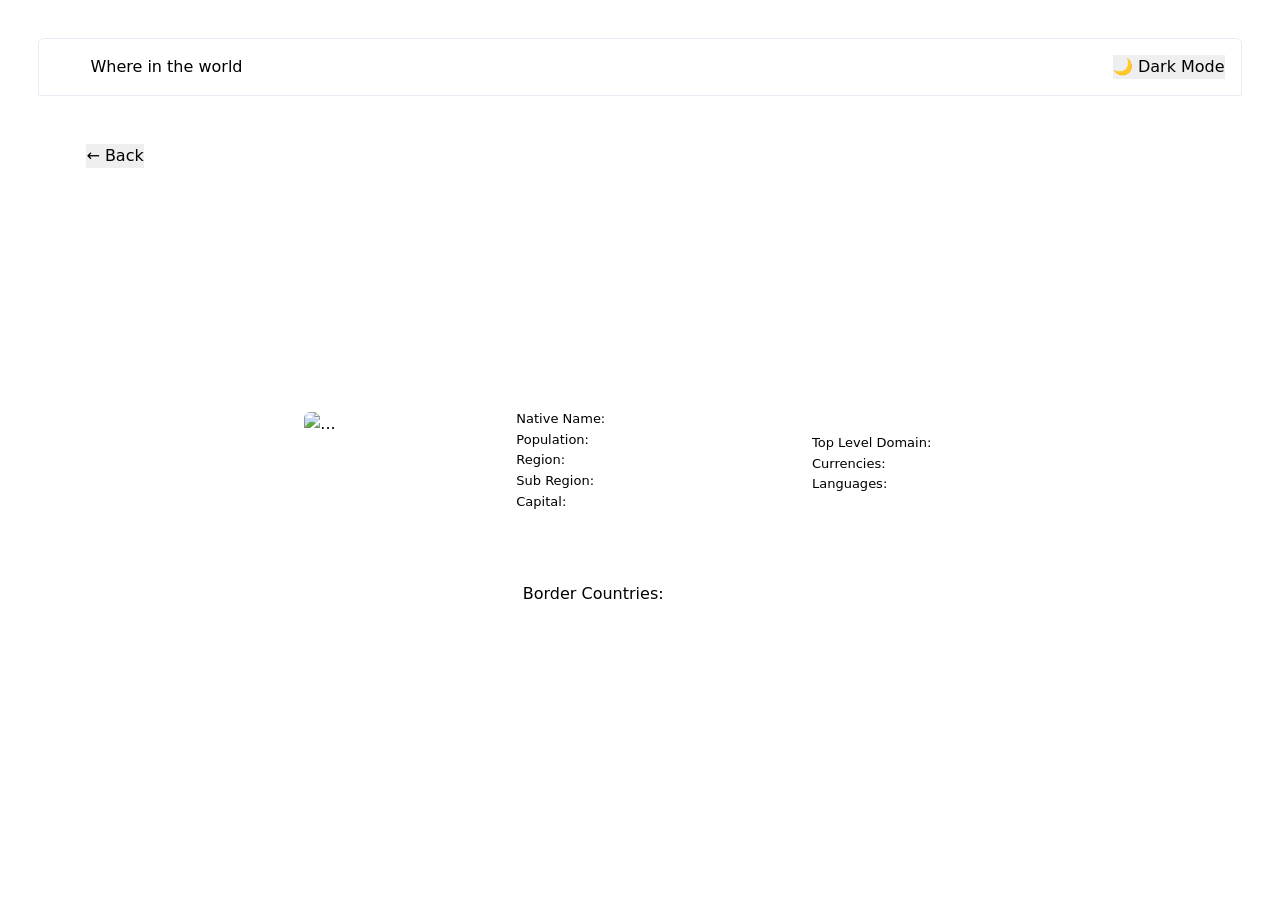
==== country/country.html @ a215f80b "added media and color" ====
<!DOCTYPE html>
<html lang="en">
<head>
    <meta charset="UTF-8">
    <meta name="viewport" content="width=device-width, initial-scale=1.0">
    <title>Country Details</title> <!--  -->
    <link
      rel="icon"
      type="image/png"
      sizes="32x32"
      href="./assets/images/xxx.png"
    />

    <link
      href="https://cdn.jsdelivr.net/npm/bootstrap@5.3.0/dist/css/bootstrap.min.css"
      rel="stylesheet"
    />
    <script src="https://cdn.jsdelivr.net/npm/bootstrap@5.3.0/dist/js/bootstrap.bundle.min.js"></script>

    <link rel="stylesheet" href="country.css" />

    <!--  -->
</head>
<body>
  <div>
  <header>
  <div id="topView" class="p-3 rounded-top d-flex justify-content-between align-items-center" style="border: 1px solid rgb(235, 235, 246);">
  <span style="padding-left: 3%;">Where in the world</span>

  <button
    id="c2ThemeToggle"
    class=" "
    aria-label="Toggle dark mode"
  >
    Dark Mode
  </button>
</div>
      <div class="p-5 pb-0">
        <button id="goBack-2" class="back-btn" >
  ← Back
</button>
    </header>
    <main>
      </div>
        <div id="countryDetails"></div>
        <h1 id="countryName"></h1>
        <br>
        <br>
        <br>
        <br>
        
       <!-- <div class="row g-0" style=" background-color: rgb(217, 115, 248)"> -->
       <div class="row countryCard " >
          <!-- Image Section -->
          <div class="CImg col-md-4" >
            <img
              src= ""
              id="countryImgId"
              class=" img-fluid rounded-start"
              style="width: fit-content; height: 80%"
              alt="..."
            />
          </div>

          <div class="col-md-8 card-title" style="">
            <div class="row CBody" >
              <div class="col-6" id="crdBodyLeft" ><h5 id="CrdTittle">vvv</h5>
                <h5 class="card-title"  style="text-align: left;"></h5>
                <div class="card-text" style="text-align: left;">
                  <p id="nativeNameId">Native Name: &nbsp</p>
                  <p id="populationId">Population: &nbsp</p>
                  <p id="regionId">Region: &nbsp</p>
                  <p id="subRegionId">Sub Region: &nbsp</p>
                  <p id="capitalId">Capital: &nbsp</p>
                </div>
              </div>

              <div class="CImg2 col-6 pt-4"  id="crdBodyRight" style="" >
                <!-- <h5 class="card-title">Third Column Content</h5> -->
                <div class="card-text" style="text-align: left;">
                  <p id="tldId"><span>Top Level Domain: &nbsp</span></p>
                  <p  id="currenciesId">Currencies: &nbsp </p>
                  <p id="languagesId">Languages: &nbsp</p> 
                </div>
              </div>
              </div>
              <div id="contriesBordersId" class="ContriesBorders">
                <span>Border Countries: &nbsp </span>
                <!-- <span id="" class="badge bg-secondary">France</span>
                <span class="badge bg-secondary">Germany</span>
                <span class="badge bg-secondary">Netherlands</span> -->
              </div>
            </div>
          </div>

          <!-- Text Content Section -->
          
        </div>
        <br>
        <br>
        <br>
        <br>
    </main>
    <footer></footer>
    <script src="./country.js"></script>
</body>
</html>
---- country/country.css ----
* {
  border: 0px;
  margin: 0%;
  padding: 0%;
}
body {
  /* background-color: #501313; */
  margin: 2%;
  padding: 1%;
}
/* div{
    border: 1px solid red;
    margin: 2px;
} */
head {
  display: flex;
  align-items: center;
}
main {
  margin: 1%;
  text-align: center;
  /* background-color: lab(80.84% -47.3 14.51 / 0.121); */
  padding: 3%;
}

.countryCard {
  max-width: 60em;
  /* background-color: rgb(115, 115, 12); */
  padding-bottom: 8%;
  margin: auto;
}

.CImg {
  display: flex;
  justify-content: center;
  align-items: center;
  margin-top: 3%;
  /* height: 100vh; */
}
.cardTitle {
  text-align: left;
  font-size: medium;
  font-weight: bolder;
  margin: 7% 0% 5% 0%;
  padding: 2% 0% 5% 2%;
  /* background-color: rgb(128, 207, 150); */
  /* color: red; */
  /* font-style: italic; */
  /* border: 1px solid rgb(5, 55, 17);
  background-color: rgb(128, 207, 150); */
}
.card-text {
  margin-top: 5%;
  /* margin-bottom: 15%; */
  font-size: small;
  text-align: left;
  line-height: 35%;
  font-weight: lighter;
}

.ContriesBorders {
  text-align: left;
  /* background-color: yellow; */
  margin: 2% 5px 5px 5%;
  /* text-decoration: none; */
}
.CBody {
  margin: 2% 0% 5% 0%;
  padding: 5% 2% 5% 2%;
  /* background-color: rgb(247, 182, 182); */
}


/*  */


/* :root {
  --bg-color: #ffffff;
  --text-color: #000000;
  --card-bg: #f5f5f5;
  --border-color: #cccccc;
} */

/* Dark mode colors for manual toggle */
[data-theme="dark"] {
  --bg-color: rgb(112, 121, 129);
  --text-color: #ffffff;
  /* --card-bg: #501313; */
  /* --border-color: #444444; */
}

/* Dark mode colors for system preference */
@media (prefers-color-scheme: dark) {
  :root:not([data-theme="light"]) {
    --bg-color: #1a1a1a;
    --text-color: #ffffff;
    --card-bg: #2d2d2d;
    --border-color: #444444;
  }
}

/* Apply the variables */
body {
  background-color: var(--bg-color);
  color: var(--text-color);
  transition:
    background-color 0.3s ease,
    color 0.3s ease;
}

.card {
  /* background-color: var(--card-bg); */
  /* border: 1px solid var(--border-color); */
}
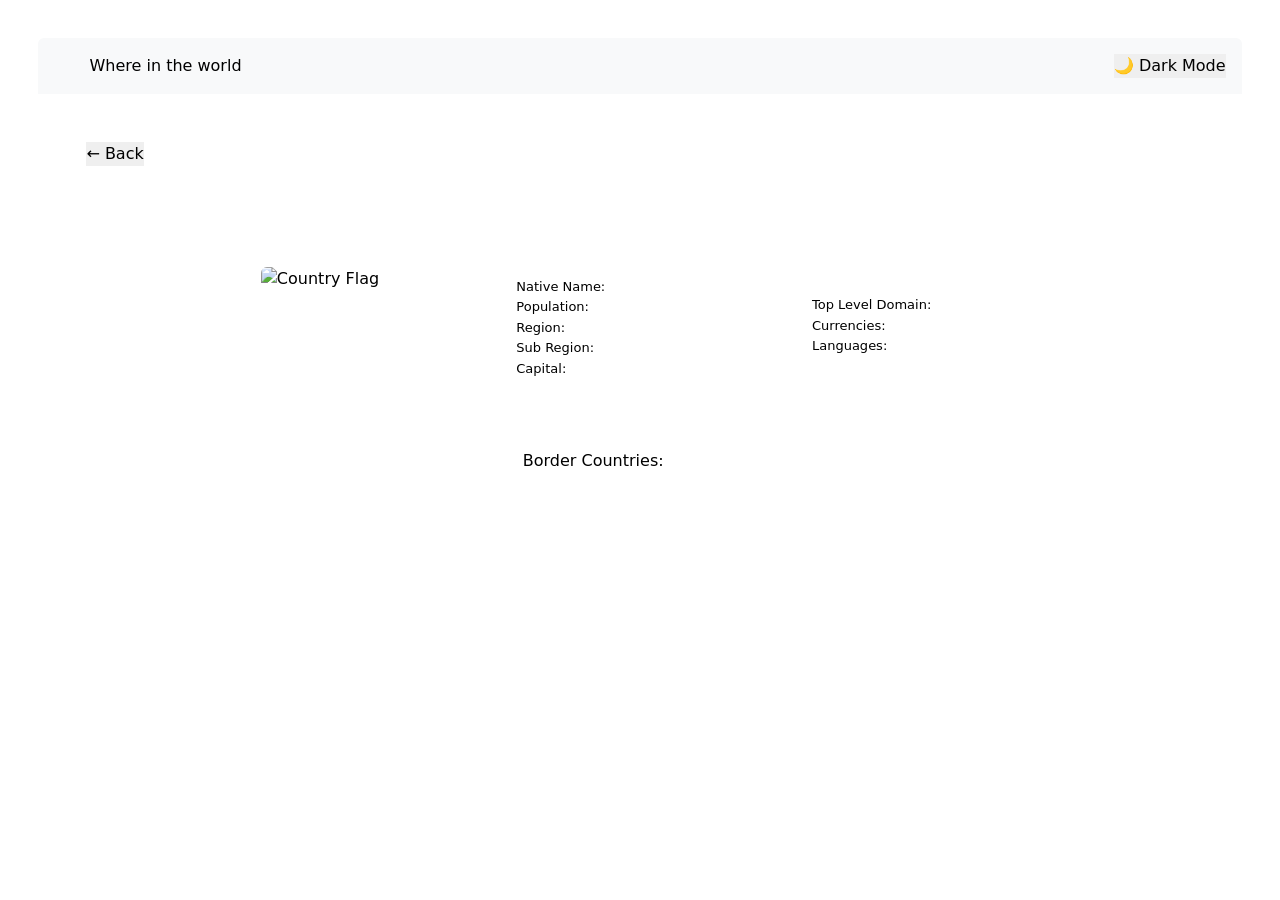
==== commit 18a9931a: "fix format and border" ====
--- a/country/country.html
+++ b/country/country.html
@@ -1,9 +1,10 @@
 <!DOCTYPE html>
 <html lang="en">
-<head>
-    <meta charset="UTF-8">
-    <meta name="viewport" content="width=device-width, initial-scale=1.0">
-    <title>Country Details</title> <!--  -->
+  <head>
+    <meta charset="UTF-8" />
+    <meta name="viewport" content="width=device-width, initial-scale=1.0" />
+    <title>Country Details</title>
+
     <link
       rel="icon"
       type="image/png"
@@ -18,90 +19,83 @@
     <script src="https://cdn.jsdelivr.net/npm/bootstrap@5.3.0/dist/js/bootstrap.bundle.min.js"></script>
 
     <link rel="stylesheet" href="country.css" />
+  </head>
 
-    <!--  -->
-</head>
-<body>
-  <div>
-  <header>
-  <div id="topView" class="p-3 rounded-top d-flex justify-content-between align-items-center" style="border: 1px solid rgb(235, 235, 246);">
-  <span style="padding-left: 3%;">Where in the world</span>
+  <body>
+    <header>
+      <div  id="topView-2"
+        class="topView p-3 rounded-top d-flex justify-content-between align-items-center"
+        style="background-color: rgb(248, 249, 250)"
+      >
+        <span style="padding-left: 3%">Where in the world</span>
 
-  <button
-    id="c2ThemeToggle"
-    class=" "
-    aria-label="Toggle dark mode"
-  >
-    Dark Mode
-  </button>
-</div>
+        <button
+          id="c2ThemeToggle"
+          aria-label="Toggle dark mode"
+        >
+          Dark Mode
+        </button>
+      </div>
+
       <div class="p-5 pb-0">
-        <button id="goBack-2" class="back-btn" >
-  ← Back
-</button>
+        <button id="goBack-2" class="back-btn">← Back</button>
+      </div>
     </header>
+
     <main>
-      </div>
-        <div id="countryDetails"></div>
-        <h1 id="countryName"></h1>
-        <br>
-        <br>
-        <br>
-        <br>
-        
-       <!-- <div class="row g-0" style=" background-color: rgb(217, 115, 248)"> -->
-       <div class="row countryCard " >
-          <!-- Image Section -->
-          <div class="CImg col-md-4" >
-            <img
-              src= ""
-              id="countryImgId"
-              class=" img-fluid rounded-start"
-              style="width: fit-content; height: 80%"
-              alt="..."
-            />
-          </div>
+      <!-- <div id="countryDetails"></div> -->
+      <!-- <h1 id="countryName"></h1> -->
 
-          <div class="col-md-8 card-title" style="">
-            <div class="row CBody" >
-              <div class="col-6" id="crdBodyLeft" ><h5 id="CrdTittle">vvv</h5>
-                <h5 class="card-title"  style="text-align: left;"></h5>
-                <div class="card-text" style="text-align: left;">
-                  <p id="nativeNameId">Native Name: &nbsp</p>
-                  <p id="populationId">Population: &nbsp</p>
-                  <p id="regionId">Region: &nbsp</p>
-                  <p id="subRegionId">Sub Region: &nbsp</p>
-                  <p id="capitalId">Capital: &nbsp</p>
-                </div>
+      <div class="row countryCard">
+        <!-- Image Section -->
+        <div class="CImg col-md-4">
+          <img
+            src=""
+            id="countryImgId"
+            class="img-fluid rounded-start"
+            style="width: fit-content; height: 80%"
+            alt="Country Flag"
+          />
+        </div>
+
+        <!-- Content Section -->
+        <div class="col-md-8 card-title">
+          <div class="row CBody">
+            <!-- Left Column -->
+            <div class="col-6" id="crdBodyLeft">
+              <h5 id="CrdTittle" style="text-align: left; margin-bottom: 10%;" >vvv</h5>
+
+              <div class="card-text text-start">
+                <p id="nativeNameId">Native Name:&nbsp;</p>
+                <p id="populationId">Population:&nbsp;</p>
+                <p id="regionId">Region:&nbsp;</p>
+                <p id="subRegionId">Sub Region:&nbsp;</p>
+                <p id="capitalId">Capital:&nbsp;</p>
               </div>
+            </div>
 
-              <div class="CImg2 col-6 pt-4"  id="crdBodyRight" style="" >
-                <!-- <h5 class="card-title">Third Column Content</h5> -->
-                <div class="card-text" style="text-align: left;">
-                  <p id="tldId"><span>Top Level Domain: &nbsp</span></p>
-                  <p  id="currenciesId">Currencies: &nbsp </p>
-                  <p id="languagesId">Languages: &nbsp</p> 
-                </div>
-              </div>
-              </div>
-              <div id="contriesBordersId" class="ContriesBorders">
-                <span>Border Countries: &nbsp </span>
-                <!-- <span id="" class="badge bg-secondary">France</span>
-                <span class="badge bg-secondary">Germany</span>
-                <span class="badge bg-secondary">Netherlands</span> -->
+            <!-- Right Column -->
+            <div class="CImg2 col-6 pt-4 mt-2" id="crdBodyRight">
+              <div class="card-text text-start">
+                <p id="tldId">Top Level Domain:&nbsp;</p>
+                <p id="currenciesId">Currencies:&nbsp;</p>
+                <p id="languagesId">Languages:&nbsp;</p>
               </div>
             </div>
           </div>
 
-          <!-- Text Content Section -->
-          
+          <!-- Border Countries -->
+          <div id="contriesBordersId" class="ContriesBorders mt-3">
+            <span>Border Countries:&nbsp;</span>
+          </div>
         </div>
-        <br>
-        <br>
-        <br>
-        <br>
+      </div>
+
+      <br /><br /><br /><br />
     </main>
+
     <footer></footer>
+
     <script src="./country.js"></script>
-</body>
+  </body>
 </html>
--- a/country/country.css
+++ b/country/country.css
@@ -85,8 +85,12 @@
 [data-theme="dark"] {
   --bg-color: rgb(112, 121, 129);
   --text-color: #ffffff;
-  /* --card-bg: #501313; */
-  /* --border-color: #444444; */
+  .topView{
+    border: 1px solid rgba(135, 144, 162, 0.525);
+    background-color: rgb(124, 124, 144);
+  }
+  /* --card-bg: #501313;
+  --border-color: #444444; */
 }
 
 /* Dark mode colors for system preference */
